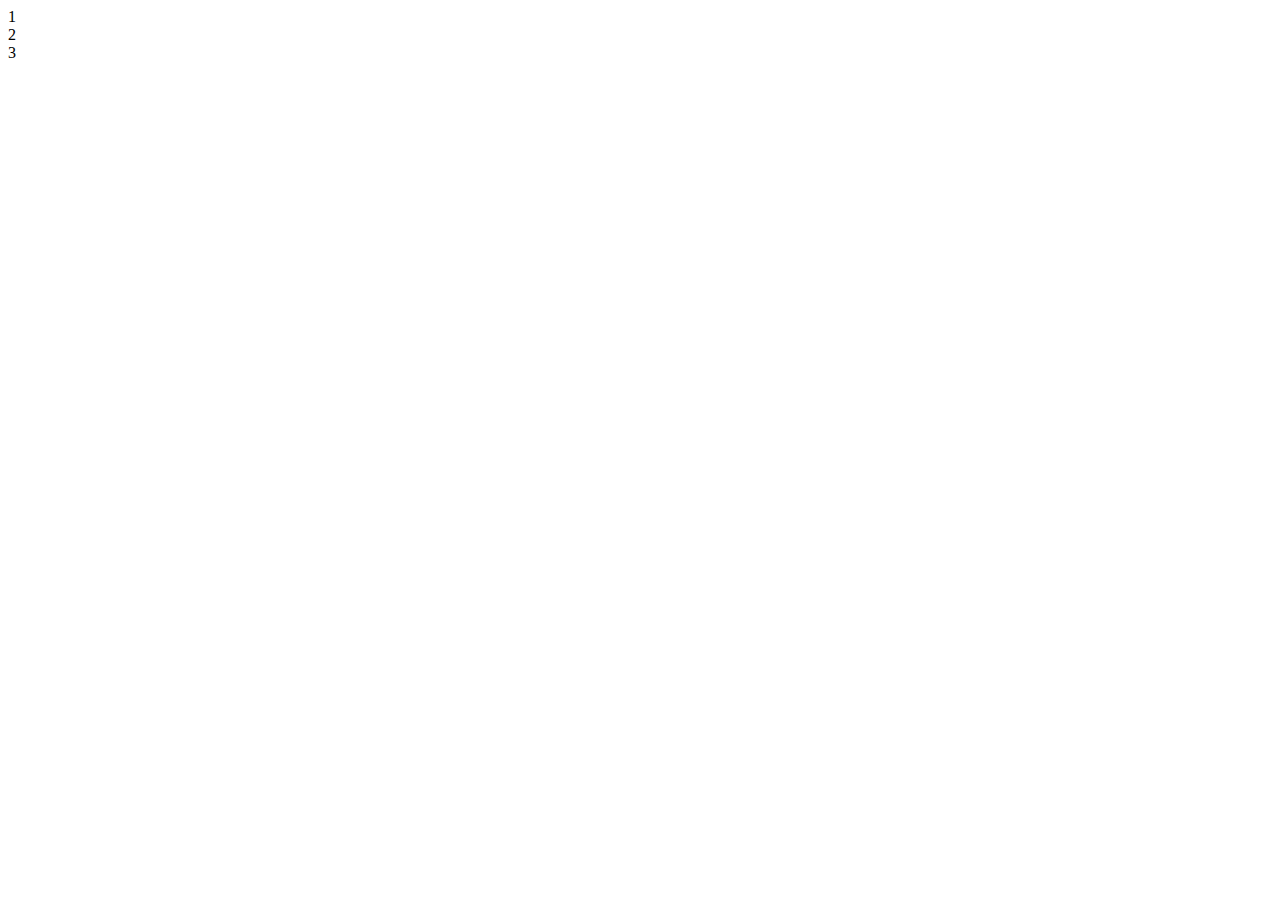
==== Section 7/index.html @ d77ac50c "Setup" ====
<!DOCTYPE html>
<html lang="en">
<head>
    <meta charset="UTF-8">
    <meta http-equiv="X-UA-Compatible" content="IE=edge">
    <meta name="viewport" content="width=device-width, initial-scale=1.0">
    <title>Document</title>
    <link rel="Stylesheet" href="Style.css">
</head>
<body>

<div class="flex-container">
<div>1</div>
<div>2</div>
<div>3</div>
</body>
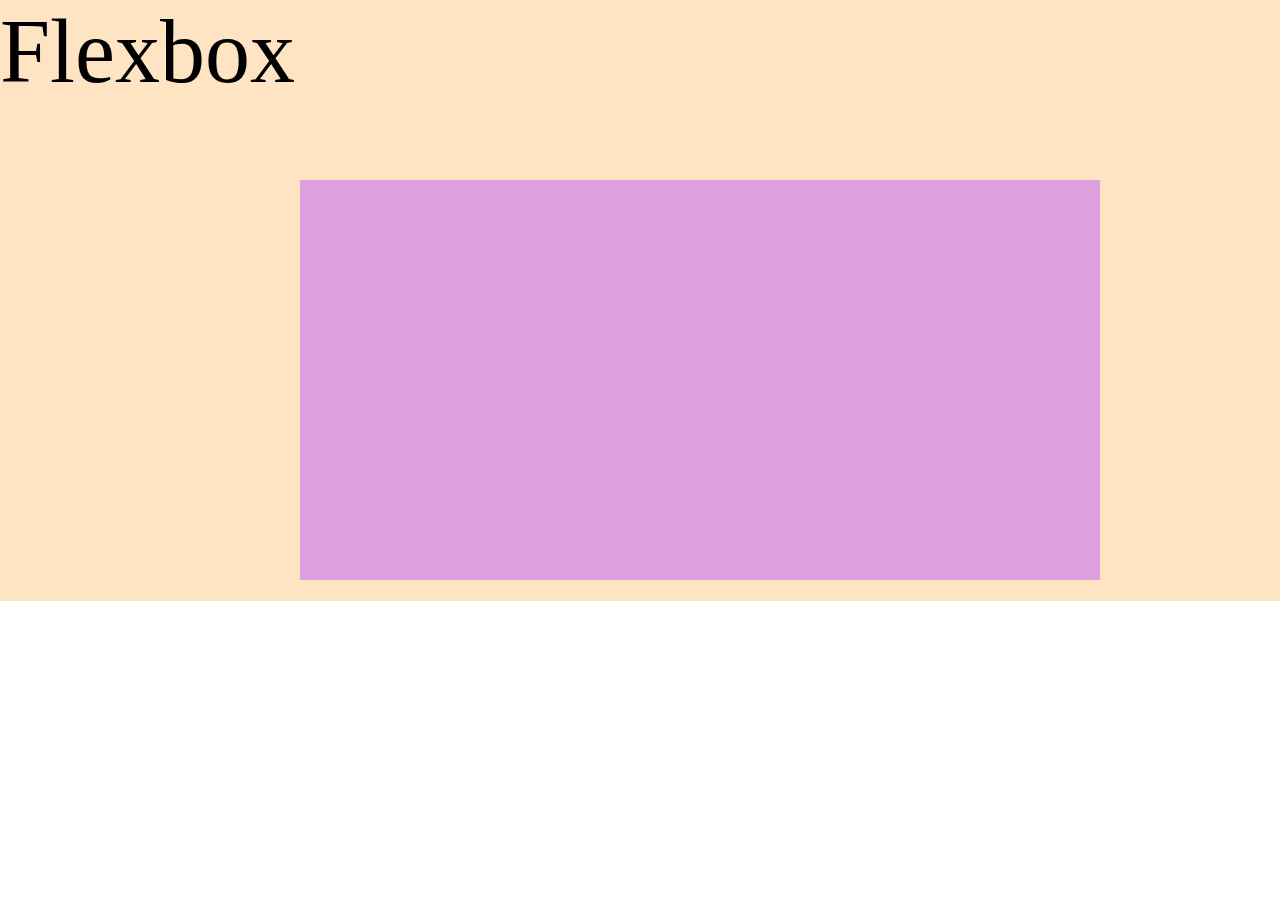
==== commit 114646b2: "aanpassingen" ====
--- a/Section 7/index.html
+++ b/Section 7/index.html
@@ -9,9 +9,13 @@
 </head>
 <body>
 
-<div class="flex-container">
-<div>1</div>
-<div>2</div>
-<div>3</div>
+<div class="flexbox-1">
+<div>Flexbox</div>
+</div>
+
+<div class="flexbox-2">
+<div></div>
+</div>
+
 </body>
 
--- a/Section 7/Style.css
+++ b/Section 7/Style.css
@@ -0,0 +1,23 @@
+*{
+    margin: 0;
+    padding: 0;
+    box-sizing: border-box;
+}
+
+.flexbox-1{
+  display: flex;
+  width: 1280px;
+  height: 601px;
+  font-size: 90px;
+  background-color: bisque;
+  position: absolute;
+}
+
+.flexbox-2{
+width: 800px ;
+height: 400px;
+background-color: plum;
+left: 300px;
+margin-top: 180px;
+position: absolute;
+}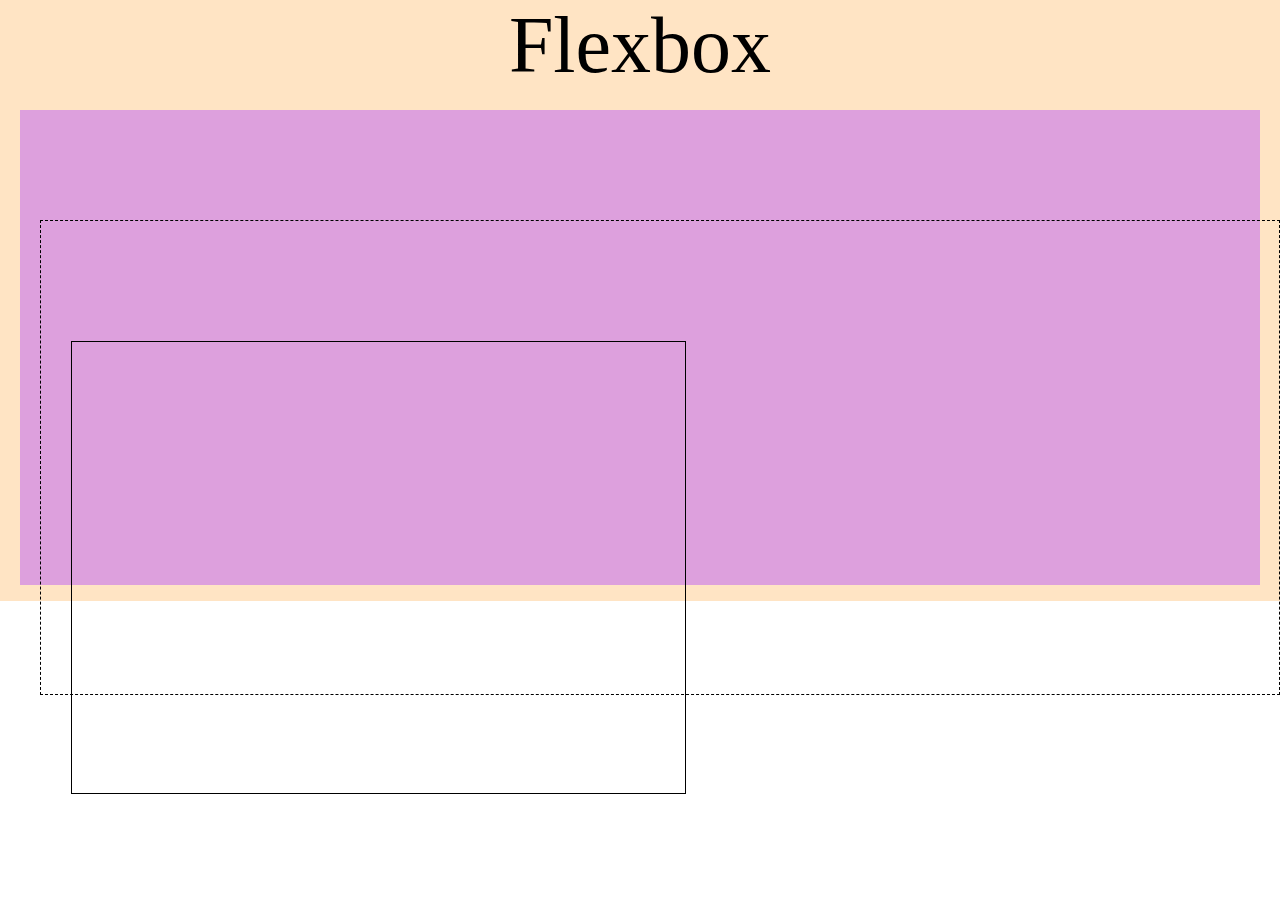
==== commit f25fde6f: "halverwege" ====
--- a/Section 7/index.html
+++ b/Section 7/index.html
@@ -11,11 +11,15 @@
 
 <div class="flexbox-1">
 <div>Flexbox</div>
-</div>
 
 <div class="flexbox-2">
 <div></div>
-</div>
+
+<div class="flexbox-3">
+<div></div>
+
+<div class="flexbox-4">
+<div></div>
 
 </body>
 
--- a/Section 7/Style.css
+++ b/Section 7/Style.css
@@ -8,16 +8,36 @@
   display: flex;
   width: 1280px;
   height: 601px;
-  font-size: 90px;
+  font-size: 80px;
+  justify-content: center;
   background-color: bisque;
   position: absolute;
 }
 
 .flexbox-2{
-width: 800px ;
-height: 400px;
+width: 1240px ;
+height: 475px;
 background-color: plum;
-left: 300px;
-margin-top: 180px;
+left: 20px;
+margin-top: 110px;
 position: absolute;
+}
+
+.flexbox-3{
+width: 1240px;
+height: 475px;
+left: 20px;
+margin-top: 110px;
+position: absolute;
+border: 1px solid black;
+border-style: dashed;
+}
+
+.flexbox-4{
+width: 615px;
+height: 453px;
+left: 30px;
+margin-top: 120px;
+position: absolute;
+border: 1px solid black;
 }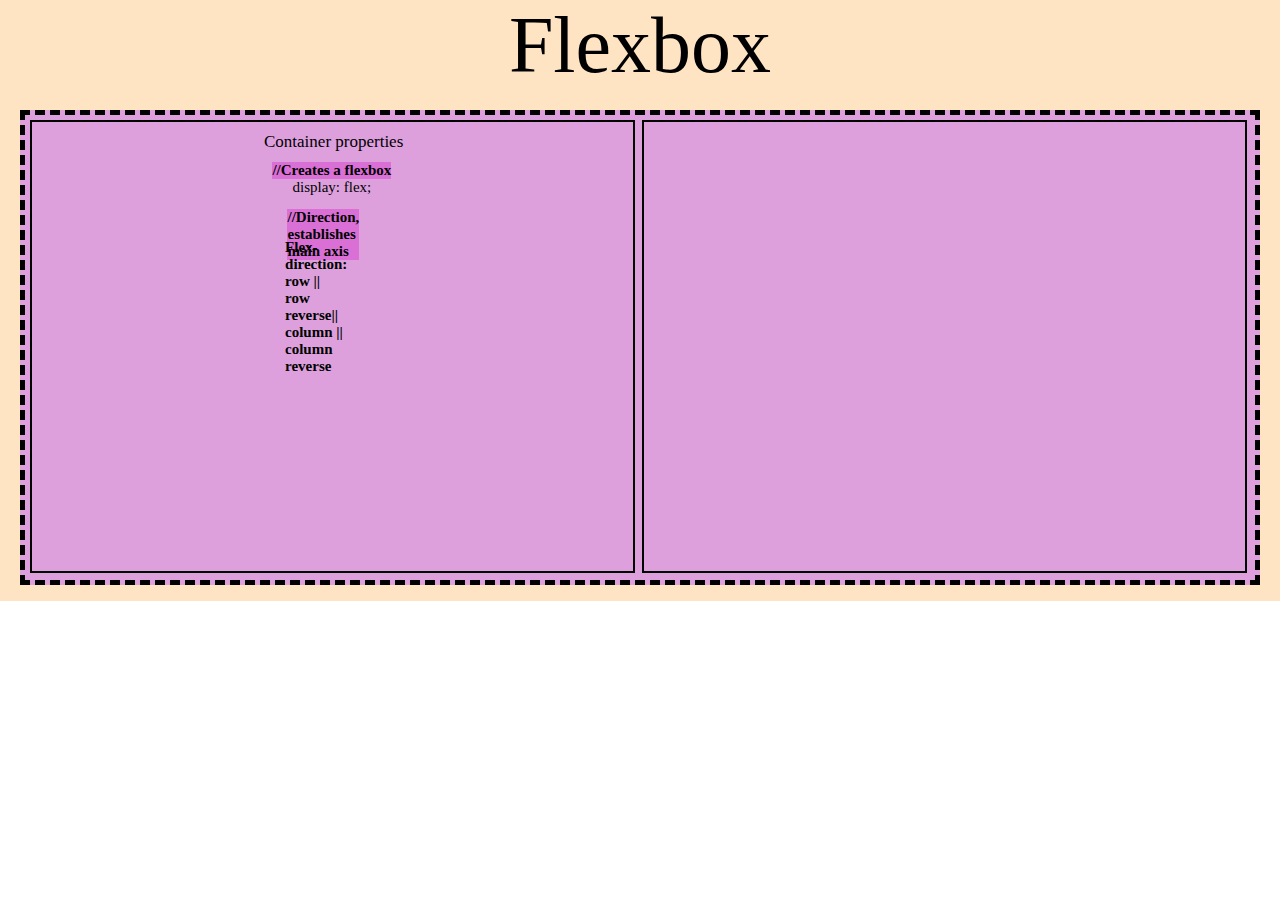
==== commit d6073b26: "aanpassingen" ====
--- a/Section 7/index.html
+++ b/Section 7/index.html
@@ -18,8 +18,31 @@
 <div class="flexbox-3">
 <div></div>
 
-<div class="flexbox-4">
+<div class="flexbox-4"> 
 <div></div>
 
+<div class="flexbox-5">
+<div></div>
+
+<div class="flexbox-6">
+<div>Container properties</div>
+
+<div class="flexbox-7">
+<div>//Creates a flexbox</div>
+
+<div class="flexbox-8">
+<div>display: flex;</div>
+
+<div class="flexbox-9">
+<div>//Direction, establishes main axis</div>
+
+<div class="flexbox-10">
+<div>Flex-direction: row || row reverse|| column || column reverse</div>
+
+
+<div class="flexbox-11">
+
+
+<div class="flexbox-12">
 </body>
 
--- a/Section 7/Style.css
+++ b/Section 7/Style.css
@@ -26,18 +26,64 @@
 .flexbox-3{
 width: 1240px;
 height: 475px;
-left: 20px;
-margin-top: 110px;
 position: absolute;
-border: 1px solid black;
+border: 5px solid black;
 border-style: dashed;
 }
 
 .flexbox-4{
-width: 615px;
+width: 605px;
 height: 453px;
-left: 30px;
-margin-top: 120px;
+left: 5px;
+margin-top: 5px;
 position: absolute;
-border: 1px solid black;
+border: 2px solid black;
+}
+
+.flexbox-5{
+  width: 605px;
+  height: 453px;
+  margin-top: -2px;
+  left: 610px;
+  position: absolute;
+  border: 2px solid black;
+  }
+
+.flexbox-6{
+font-size: 17px;
+top: 10px;
+left: -380px;
+position: absolute;
+}
+
+.flexbox-7{
+font-size: 15px;
+font-weight: bold;
+top: 30px;
+right: 12px;
+background-color: orchid;
+position: absolute;
+}
+
+.flexbox-8{
+font-size: 15px;
+font-weight: normal;
+right: 20px;
+position: absolute;
+}
+
+.flexbox-9{
+font-size: 15px;
+font-weight: bold;
+top: 30px;
+right: 12px;
+background-color: orchid;
+position: absolute;
+}
+
+.flexbox-10{
+font-size: 15px;
+top: 30px;
+right: 12px;
+position: absolute;
 }